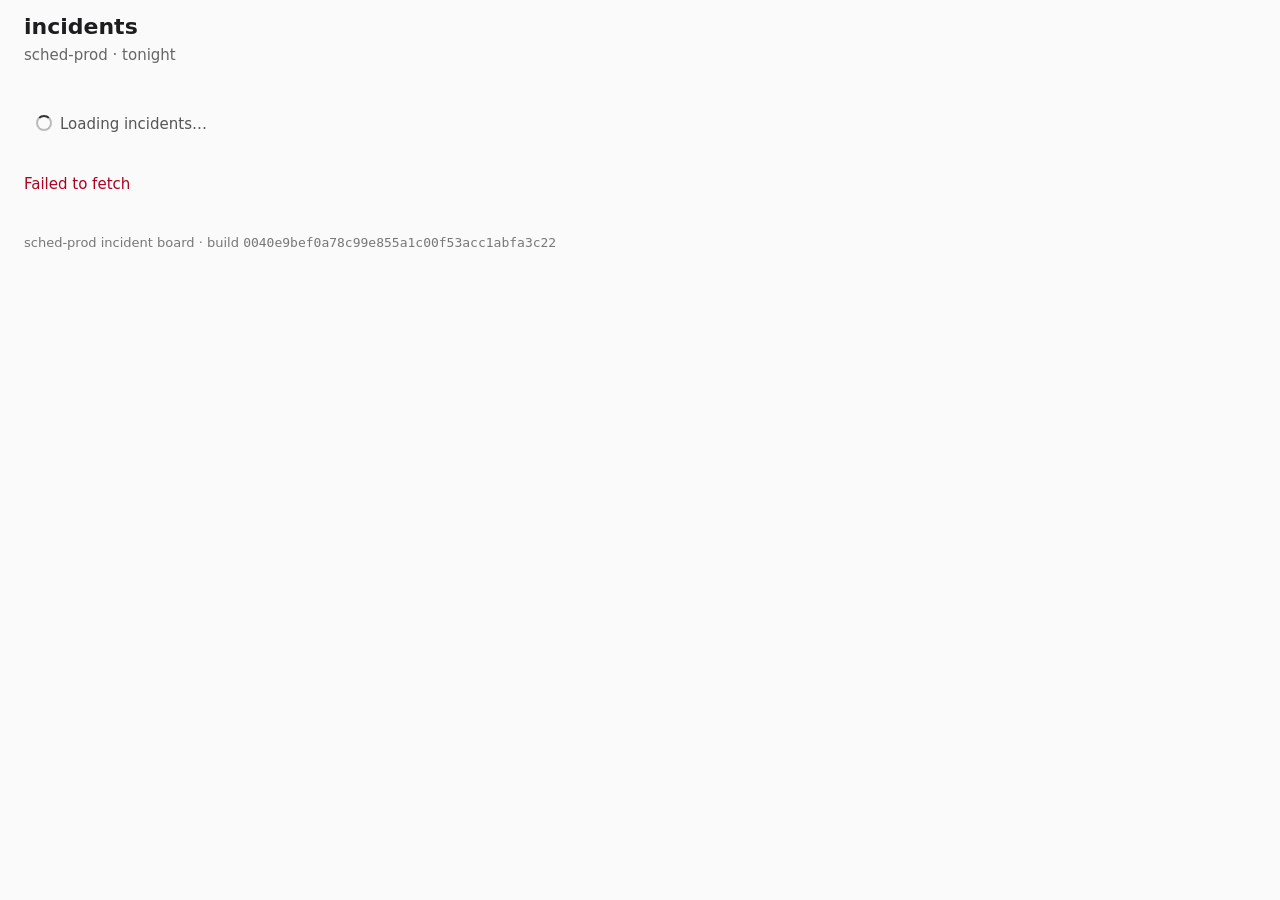
==== index.html @ 3bda5fac "deploy 0040e9bef0a78c99e855a1c00f53acc1abfa3c22" ====
<!doctype html>
<html lang="en">
  <head>
    <meta charset="utf-8" />
    <meta name="viewport" content="width=device-width, initial-scale=1" />
    <meta name="build" content="0040e9bef0a78c99e855a1c00f53acc1abfa3c22" />
    <title>sched-prod · incidents</title>
    <link rel="stylesheet" href="style.css" />
    <script type="module" src="app.js"></script>
  </head>
  <body>
    <header>
      <h1>incidents</h1>
      <p class="sub">sched-prod · tonight</p>
    </header>
    <main data-testid="board">
      <div data-testid="loader" class="loader" role="status" aria-live="polite">Loading incidents…</div>
      <p class="error" role="alert" hidden></p>
      <p data-testid="empty" class="empty" hidden>No incidents tonight.</p>
      <ul data-testid="incident-list" class="list" hidden></ul>
    </main>
    <footer>sched-prod incident board · build <code data-testid="build-sha">0040e9bef0a78c99e855a1c00f53acc1abfa3c22</code></footer>
  </body>
</html>
---- style.css ----
body { margin: 0; font: 15px/1.4 system-ui, sans-serif; color: #1d1d1f; background: #fafafa; }
header, main, footer { padding: 12px 24px; }
h1 { margin: 0; font-size: 22px; }
.sub { margin: 2px 0 0; color: #666; }
.list { list-style: none; margin: 0; padding: 0; max-width: 960px; }
.row { display: grid; grid-template-columns: 90px 50px 1fr 200px auto; gap: 12px; align-items: center; min-height: 44px; padding: 0 12px; border-bottom: 1px solid #e5e5e5; background: #fff; }
.row .id { font-family: ui-monospace, monospace; }
.row.sev1 .sev { color: #b00020; font-weight: 600; }
.row.sev2 .sev { color: #a15c00; }
.row time { color: #555; font-variant-numeric: tabular-nums; }
footer { color: #777; font-size: 13px; }
[hidden] { display: none !important; }
.loader { padding: 24px 12px; color: #555; }
.loader::before { content: ''; display: inline-block; width: 12px; height: 12px; margin-right: 8px; border: 2px solid #bbb; border-top-color: #333; border-radius: 50%; animation: spin .8s linear infinite; vertical-align: -2px; }
@keyframes spin { to { transform: rotate(360deg); } }
.empty { color: #555; }
.error { color: #b00020; }
.row .act { min-width: 70px; text-align: right; }
.row button { font: inherit; padding: 4px 12px; border: 1px solid #888; border-radius: 4px; background: #fff; cursor: pointer; }
.row button:disabled { cursor: progress; opacity: .6; }
.row .acked { color: #1b6e2e; font-weight: 600; }
.row.is-acked { background: #f2f8f3; }
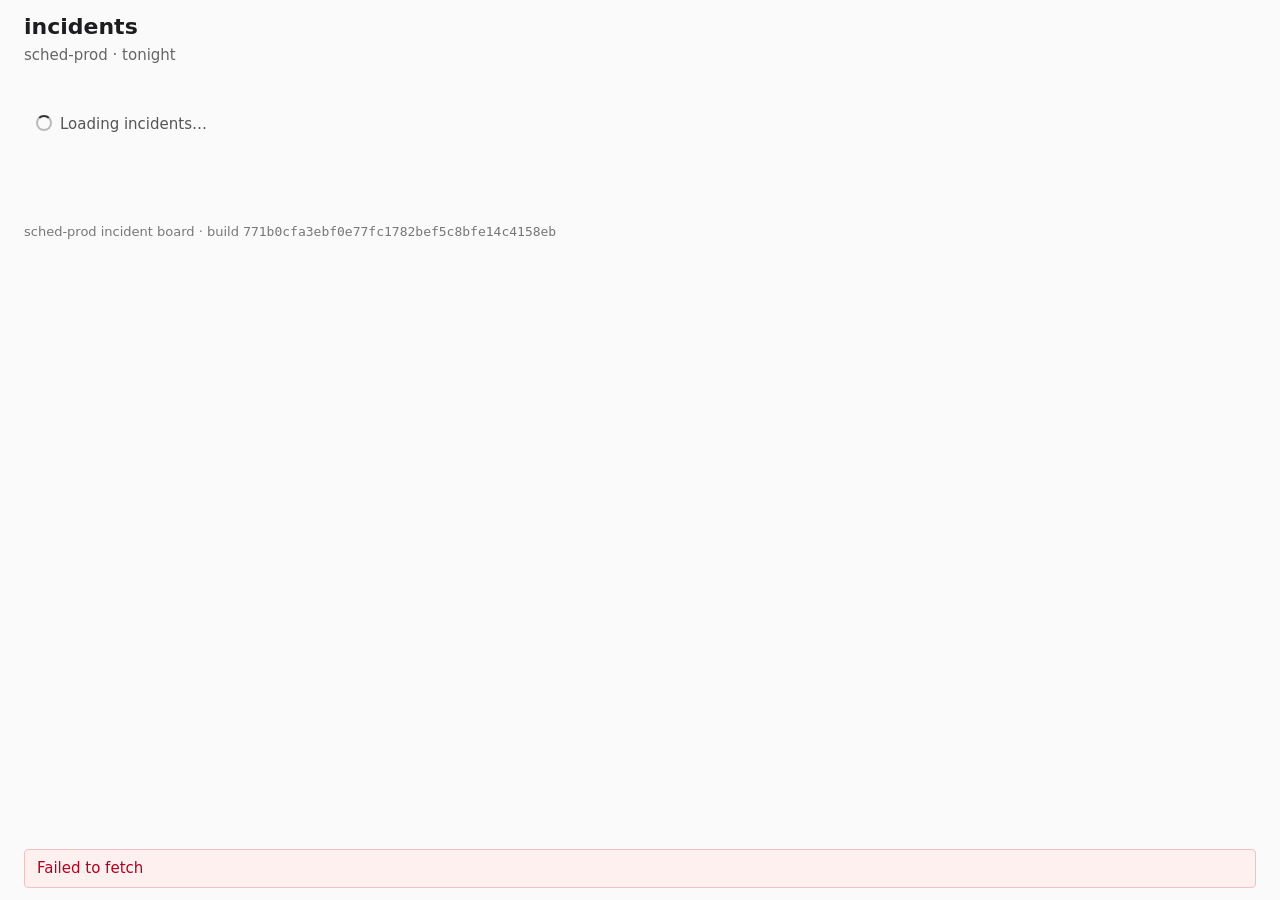
==== commit bc0eeef2: "deploy 771b0cfa3ebf0e77fc1782bef5c8bfe14c4158eb" ====
--- a/index.html
+++ b/index.html
@@ -3,7 +3,7 @@
   <head>
     <meta charset="utf-8" />
     <meta name="viewport" content="width=device-width, initial-scale=1" />
-    <meta name="build" content="0040e9bef0a78c99e855a1c00f53acc1abfa3c22" />
+    <meta name="build" content="771b0cfa3ebf0e77fc1782bef5c8bfe14c4158eb" />
     <title>sched-prod · incidents</title>
     <link rel="stylesheet" href="style.css" />
     <script type="module" src="app.js"></script>
@@ -16,9 +16,10 @@
     <main data-testid="board">
       <div data-testid="loader" class="loader" role="status" aria-live="polite">Loading incidents…</div>
       <p class="error" role="alert" hidden></p>
+      <div class="new-slot"><button type="button" data-testid="new-bar" class="new-bar" hidden></button></div>
       <p data-testid="empty" class="empty" hidden>No incidents tonight.</p>
       <ul data-testid="incident-list" class="list" hidden></ul>
     </main>
-    <footer>sched-prod incident board · build <code data-testid="build-sha">0040e9bef0a78c99e855a1c00f53acc1abfa3c22</code></footer>
+    <footer>sched-prod incident board · build <code data-testid="build-sha">771b0cfa3ebf0e77fc1782bef5c8bfe14c4158eb</code></footer>
   </body>
 </html>
--- a/style.css
+++ b/style.css
@@ -20,3 +20,8 @@
 .row button:disabled { cursor: progress; opacity: .6; }
 .row .acked { color: #1b6e2e; font-weight: 600; }
 .row.is-acked { background: #f2f8f3; }
+/* The bar's slot keeps its height, so showing the bar never moves the rows. */
+.new-slot { height: 40px; max-width: 960px; display: flex; align-items: center; }
+.new-bar { font: inherit; font-weight: 600; width: 100%; height: 34px; border: 0; border-radius: 4px; background: #1d4ed8; color: #fff; cursor: pointer; }
+/* Errors float at the bottom, so they never push the rows. */
+.error { position: fixed; left: 24px; right: 24px; bottom: 12px; margin: 0; padding: 8px 12px; background: #fff0f0; border: 1px solid #f3c0c0; border-radius: 4px; }
